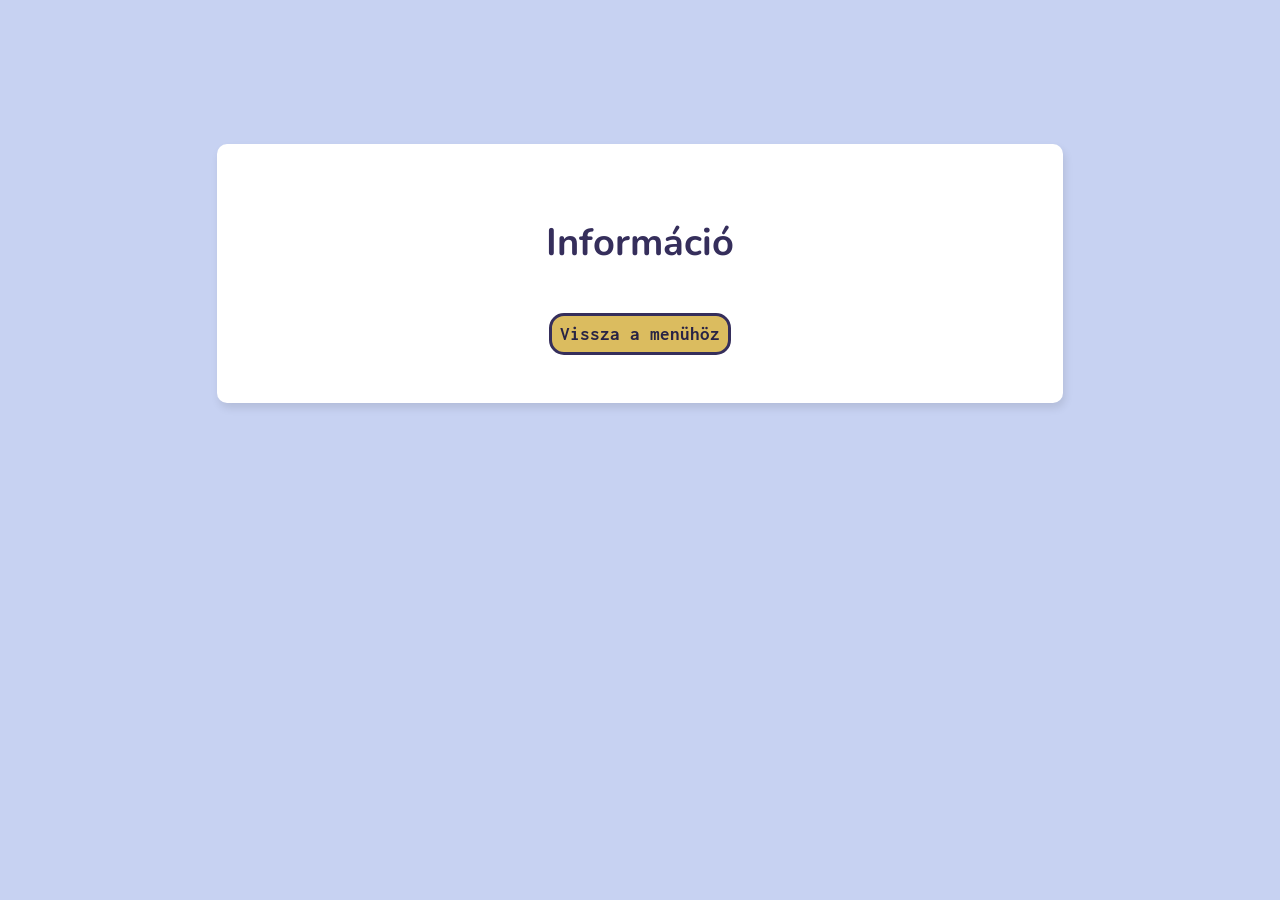
==== information.html @ 573673a7 "information.html, records.html meg apró változtatások" ====
<!DOCTYPE html>
<html>
<head>
    <title>Akasztófa</title>
    <style>
        @import url('https://fonts.googleapis.com/css2?family=Nunito:wght@400;500;800&display=swap');
        @import url('https://fonts.googleapis.com/css2?family=Inconsolata:wght@200&display=swap');
        .button {
            display: block;
            margin: 0 auto;
            max-width: 400px;
            border: 3px solid #352e5b;
            border-radius: 15px;
            padding: 8px;
            background-color: #DBBC5F;
            text-decoration: none;
            color: #282345;
            font-family: 'Inconsolata', monospace;
            font-size: larger;
            font-weight: bold;
            cursor: pointer;
        }

        .button:hover {
            background-color: #eae4d3;
        }

        h1 {
            text-align: center;
            color: #352e5b;
            margin-bottom: 45px;
            font-size: 38px;
        }

        body {
            font-family: 'Nunito', sans-serif;
            background-color: #C7D2F2;
        }

        .ctn {
            position: relative;
            margin: 9rem auto;
            max-width: 750px;
            background-color: white;
            padding: 3rem;
            border-radius: 10px;
            box-shadow: 2px 5px 8px rgba(0, 0, 0, 0.1);
            text-align: center;
        }
    </style>
</head>
<body>
    <div class="ctn">
    <h1>Információ</h1>

    <button class="button">Vissza a menühöz</button>
    <script>
        document.querySelector('.button').addEventListener('click', () => {
            window.location.href = 'index.html';
        });
    </script>

    </div>
</body>
</html>
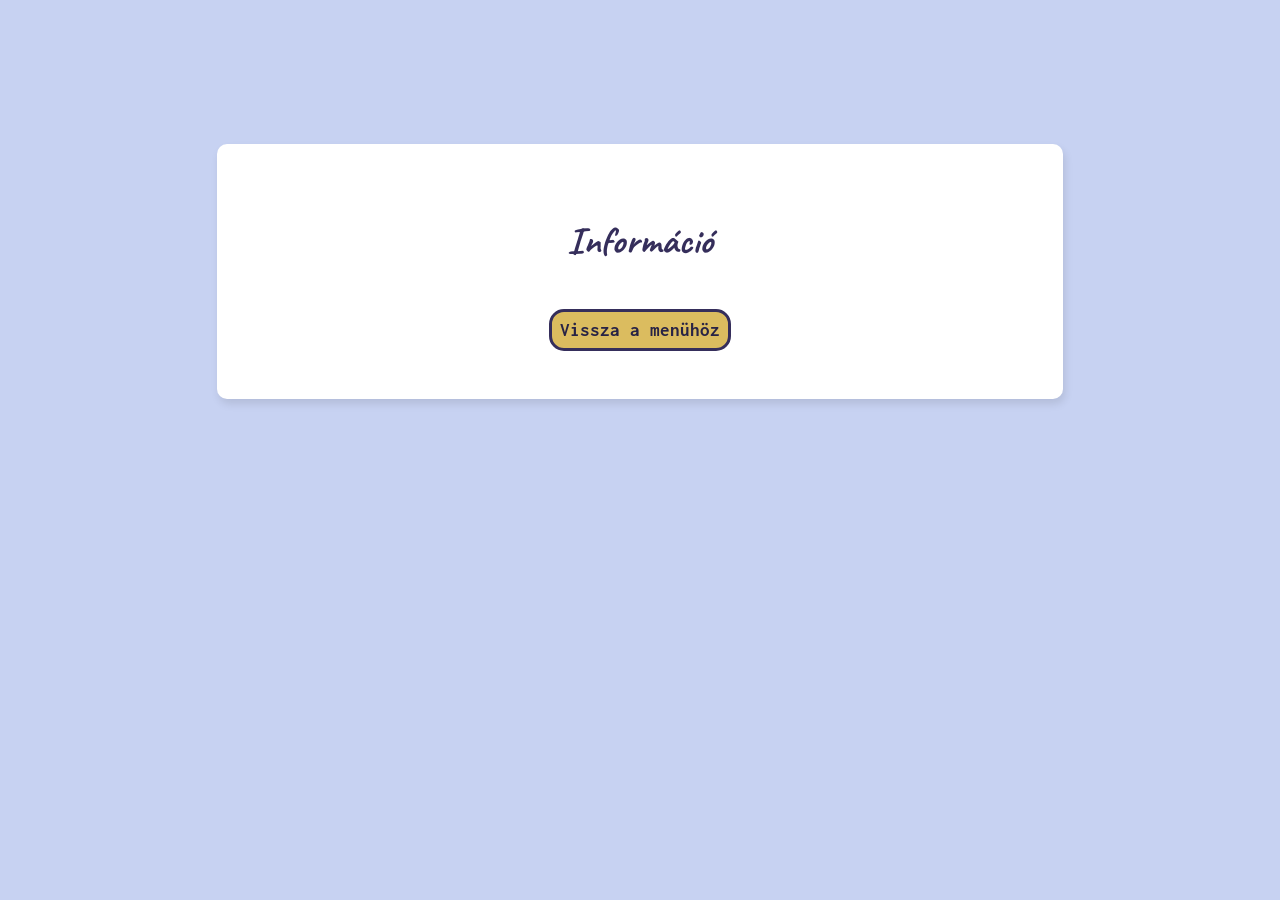
==== commit 8b3cd3f7: "a betutipust beallitottam a tobbihez is, temastilus.css modositasok" ====
--- a/information.html
+++ b/information.html
@@ -5,6 +5,8 @@
     <style>
         @import url('https://fonts.googleapis.com/css2?family=Nunito:wght@400;500;800&display=swap');
         @import url('https://fonts.googleapis.com/css2?family=Inconsolata:wght@200&display=swap');
+        @import url('https://fonts.googleapis.com/css2?family=Caveat:wght@400..700&family=Shadows+Into+Light&display=swap');
+
         .button {
             display: block;
             margin: 0 auto;
@@ -33,7 +35,7 @@
         }
 
         body {
-            font-family: 'Nunito', sans-serif;
+            font-family: Caveat, cursive;
             background-color: #C7D2F2;
         }
 
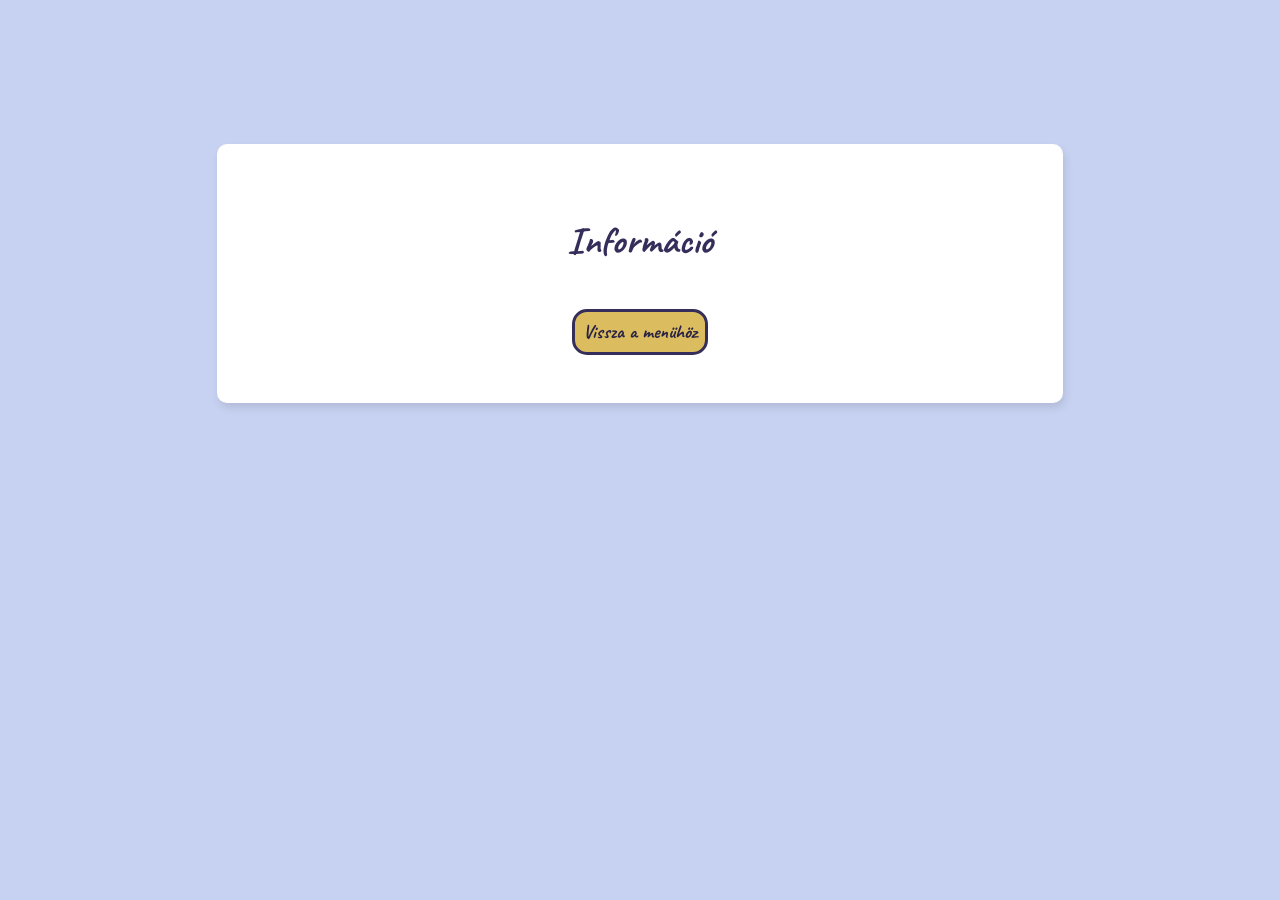
==== commit 4a304a1d: "gombok" ====
--- a/information.html
+++ b/information.html
@@ -17,7 +17,7 @@
             background-color: #DBBC5F;
             text-decoration: none;
             color: #282345;
-            font-family: 'Inconsolata', monospace;
+            font-family: 'Caveat', monospace;
             font-size: larger;
             font-weight: bold;
             cursor: pointer;
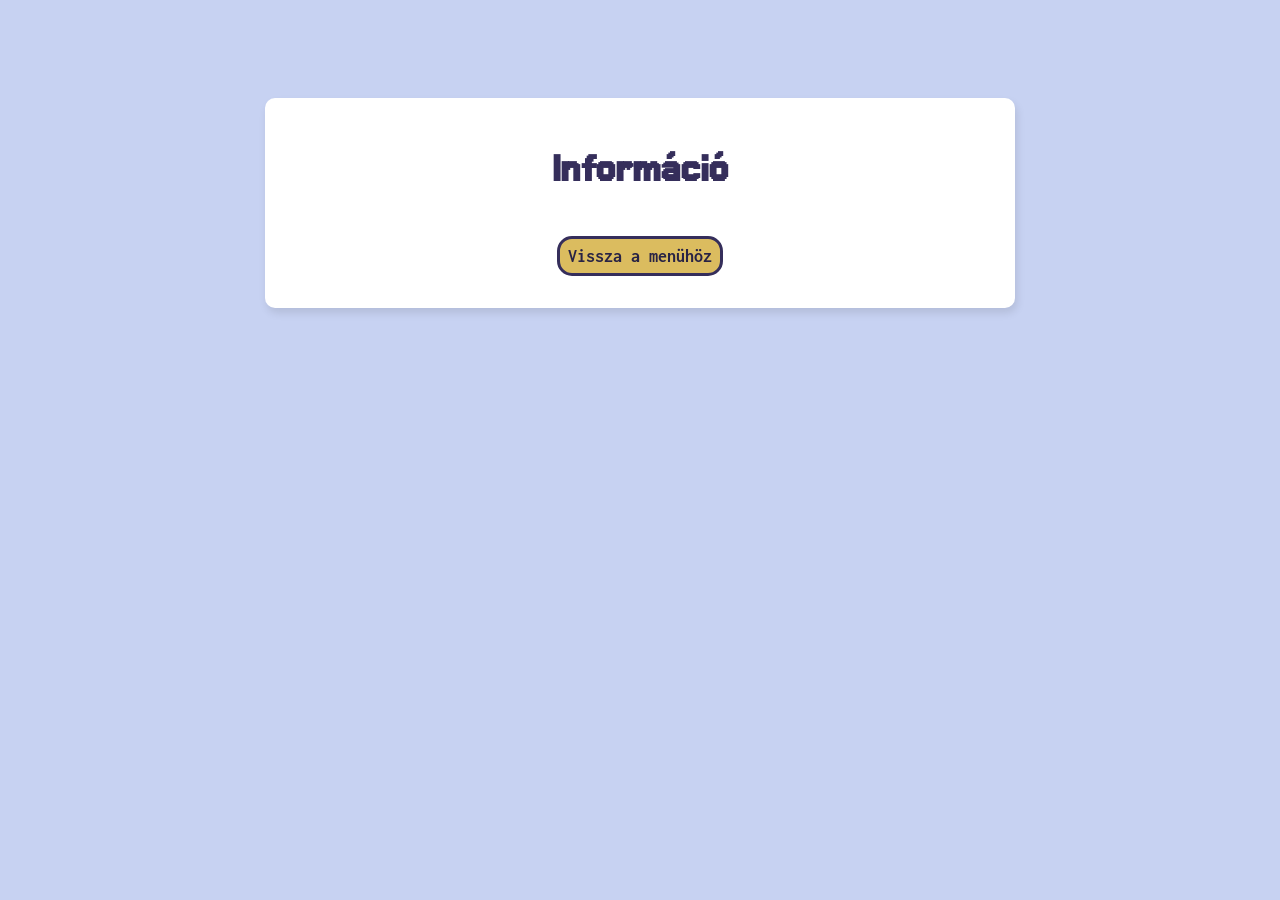
==== commit 09097e79: "uj betutipus, kis reszponzivitas meg egyebek" ====
--- a/information.html
+++ b/information.html
@@ -2,56 +2,9 @@
 <html>
 <head>
     <title>Akasztófa</title>
-    <style>
-        @import url('https://fonts.googleapis.com/css2?family=Nunito:wght@400;500;800&display=swap');
-        @import url('https://fonts.googleapis.com/css2?family=Inconsolata:wght@200&display=swap');
-        @import url('https://fonts.googleapis.com/css2?family=Caveat:wght@400..700&family=Shadows+Into+Light&display=swap');
-
-        .button {
-            display: block;
-            margin: 0 auto;
-            max-width: 400px;
-            border: 3px solid #352e5b;
-            border-radius: 15px;
-            padding: 8px;
-            background-color: #DBBC5F;
-            text-decoration: none;
-            color: #282345;
-            font-family: 'Caveat', monospace;
-            font-size: larger;
-            font-weight: bold;
-            cursor: pointer;
-        }
-
-        .button:hover {
-            background-color: #eae4d3;
-        }
-
-        h1 {
-            text-align: center;
-            color: #352e5b;
-            margin-bottom: 45px;
-            font-size: 38px;
-        }
-
-        body {
-            font-family: Caveat, cursive;
-            background-color: #C7D2F2;
-        }
-
-        .ctn {
-            position: relative;
-            margin: 9rem auto;
-            max-width: 750px;
-            background-color: white;
-            padding: 3rem;
-            border-radius: 10px;
-            box-shadow: 2px 5px 8px rgba(0, 0, 0, 0.1);
-            text-align: center;
-        }
-    </style>
+    <link rel="stylesheet" href="style.css">
 </head>
-<body>
+<body class="recordsinfo">
     <div class="ctn">
     <h1>Információ</h1>
 
--- a/style.css
+++ b/style.css
@@ -0,0 +1,335 @@
+@import url('https://fonts.googleapis.com/css2?family=Caveat:wght@400..700&family=Shadows+Into+Light&display=swap');
+@import url('https://fonts.googleapis.com/css2?family=Inconsolata:wght@371&family=Jersey+15&display=swap');
+
+*,
+::after,
+::before {
+    border: 0;
+    box-sizing: border-box;
+    margin: 0;
+    padding: 0;
+}
+
+html {
+    font-size: 68%;
+    font-family: "Jersey 15";
+}
+
+body {
+    display: flex;
+    justify-content: center;
+    align-items: center;
+}
+
+.ctn {
+    position: relative;
+    margin: 6rem auto;
+    min-width: 700px;
+    width: 60%;
+    background-color: white;
+    padding: 3rem;
+    border-radius: 10px;
+    box-shadow: 2px 5px 8px rgba(0, 0, 0, 0.1);
+    text-align: center;
+}
+
+h1 {
+    text-align: initial;
+    color: #DBBC5F;
+    font-size: 4rem;
+}
+
+.display-word {
+    text-align: initial;
+    font-size: 40px;
+    margin: 1.5rem 0 2.5rem 0;
+}
+
+.attempts-remaining {
+    text-align: left;
+    margin-bottom: 15px;
+    font-size: 32px;
+}
+
+#hangman-img {
+    width: 150px;
+    position: absolute;
+    top: -22px;
+    left: 510px;
+    color: black;
+}
+
+@media (max-width: 1080px) {
+    #hangman-img {
+        max-width: 150px;
+        position: absolute;
+        left: 500px;
+        transform: translateX(-50%);
+    }
+    .ctn {
+        position: relative;
+        min-width: 80%;
+    }
+}
+
+@media (max-width: 768px) {
+    #hangman-img {
+        max-width: 120px;
+        position: absolute;
+        left: 375px;
+        top: 5px;
+        transform: translateX(-50%);
+    }
+    .ctn {
+        position: relative;
+        min-width: 90%;
+    }
+
+}
+
+.alphabet-ctn {
+    border-radius: 6px;
+    max-width: 85%;
+    margin: 0 auto;
+    padding: 20px;
+    box-shadow: rgba(0, 0, 0, 0.35) 0px 5px 15px;
+    display: grid;
+    grid-template-columns: repeat(12, auto);
+    align-items: center;
+    justify-content: center;
+    grid-gap: 1rem;
+    place-content: center;
+    margin-bottom: 2rem;
+}
+
+.letter {
+    font-family: "Jersey 15";
+    background-color: #DBBC5F;
+    color: white;
+    border: none;
+    width: 38px;
+    cursor: pointer;
+    border-radius: 10px;
+    font-size: 3rem;
+    transition: background-color 0.3s;
+}
+
+.letter:hover {
+    background-color: #C7D2F2;
+}
+
+.letter.btn-clicked {
+    color: #000;
+    position: relative;
+}
+
+.letter.btn-clicked::before {
+    content: "X";
+    position: absolute;
+    font-size: 60px;
+    bottom: -20px;
+    left: 5px;
+    color: rgb(214, 60, 60);
+    opacity: .85;
+}
+
+.reveal-word {
+    font-size: 50px;
+    display: none;
+}
+
+.active {
+    display: block;
+}
+
+.reset, .menu {
+    font-family: "Jersey 15";
+    background-color: white;
+    color: #DBBC5F;
+    border: 2px solid #DBBC5F;
+    padding: 0.5rem 1rem;
+    cursor: pointer;
+    border-radius: 10px;
+    font-size: 30px;
+    margin-bottom: 10px;
+    transition: background-color 0.3s, color 0.3s;
+}
+.menu {
+    margin-left: 1rem;
+}
+
+.reset:hover, .menu:hover {
+    background-color: #DBBC5F;
+    color: white;
+}
+.recordsinfo .button {
+    display: block;
+    margin: 0 auto;
+    max-width: 400px;
+    border: 3px solid #352e5b;
+    border-radius: 15px;
+    padding: 8px;
+    background-color: #DBBC5F;
+    text-decoration: none;
+    color: #282345;
+    font-family: 'Inconsolata';
+    font-size: larger;
+    font-weight: bold;
+    cursor: pointer;
+    font-family: "Inconsolata";
+    font-size: 18px;
+}
+
+.recordsinfo .button:hover {
+    background-color: #eae4d3;
+}
+
+.recordsinfo h1 {
+    text-align: center;
+    color: #352e5b;
+    margin-bottom: 45px;
+    margin-top: 15px;
+    font-size: 45px;
+}
+
+.recordsinfo {
+    font-family: 'Jersey 15';
+    background-color: #C7D2F2;
+}
+
+.recordsinfo .ctn {
+    position: relative;
+    margin: 9rem auto;
+    max-width: 750px;
+    background-color: white;
+    padding: 3rem;
+    border-radius: 10px;
+    box-shadow: 2px 5px 8px rgba(0, 0, 0, 0.1);
+    text-align: center;
+}
+
+.temabody
+{
+    background-color: #C7D2F2;
+    background-repeat:no-repeat;
+	background-size: cover;
+	background-position: center 0px;
+	background-attachment: fixed;
+    max-width: 100vw;
+    min-height: 100vh;
+    overflow: hidden;
+    display: flex;
+    align-items: top;
+    justify-content: center;
+}
+
+.tema
+{
+    padding: 20px;
+    margin: 20px;
+    top: 70px;
+    width: 25vw;
+    height: 50vh;
+    position: relative;
+    display: flex;
+    background-size: cover;
+    background-position: center;
+    border-radius: 20px;
+    float: right;
+    transition: all 500ms ease-in-out;
+    align-items: center;
+    justify-content: center;
+    text-align: center;
+}
+
+.tema:hover
+{
+    margin: 20px;
+    width: 29vw;
+    height: 57vh;
+    background-size: cover;
+    box-shadow: 0px 0px 30px lightgray;
+    cursor: pointer;
+}
+
+.tema h1
+{
+    font-size: 4vw;
+    font-family: 'Inconsolata';
+    color: white;
+    text-shadow: 3px -1px 0px black;
+}
+
+#tenger
+{
+    background-image: url(img/tenger.jpg);
+}
+
+#ur
+{
+    
+    background-image: url(img/ur.jpg);
+}
+
+#orszag
+{
+    
+    background-image: url(img/orszag.jpg);
+}
+
+.indexbody ul {
+    list-style-type: none;
+    margin-bottom: 45px;
+    padding: 0;
+    text-align: center;
+}
+
+.indexbody .button {
+    display: block;
+    margin: 0 auto;
+    max-width: 400px;
+    border: 3px solid #352e5b;
+    border-radius: 15px;
+    padding: 8px;
+    background-color: #DBBC5F;
+}
+
+.indexbody li {
+    margin-top: 10px;
+}
+
+.indexbody a {
+    text-decoration: none;
+    color: #282345;
+    font-family: "Inconsolata", monospace;
+    font-size: 20px;
+    font-weight: bold;
+}
+
+.indexbody .button:hover {
+    background-color: #eae4d3;
+}
+
+.indexbody h1 {
+    text-align: center;
+    color: #352e5b;
+    margin-bottom: 50px;
+    margin-top: 15px;
+    font-size: 45px;
+}
+
+.indexbody {
+    font-family: "Jersey 15", sans-serif;
+    background-color: #C7D2F2;
+}
+
+.indexbody .ctn {
+    position: relative;
+    margin: 9rem auto;
+    max-width: 750px;
+    background-color: white;
+    padding: 3rem;
+    border-radius: 10px;
+    box-shadow: 2px 5px 8px rgba(0, 0, 0, 0.1);
+    text-align: center;
+}
